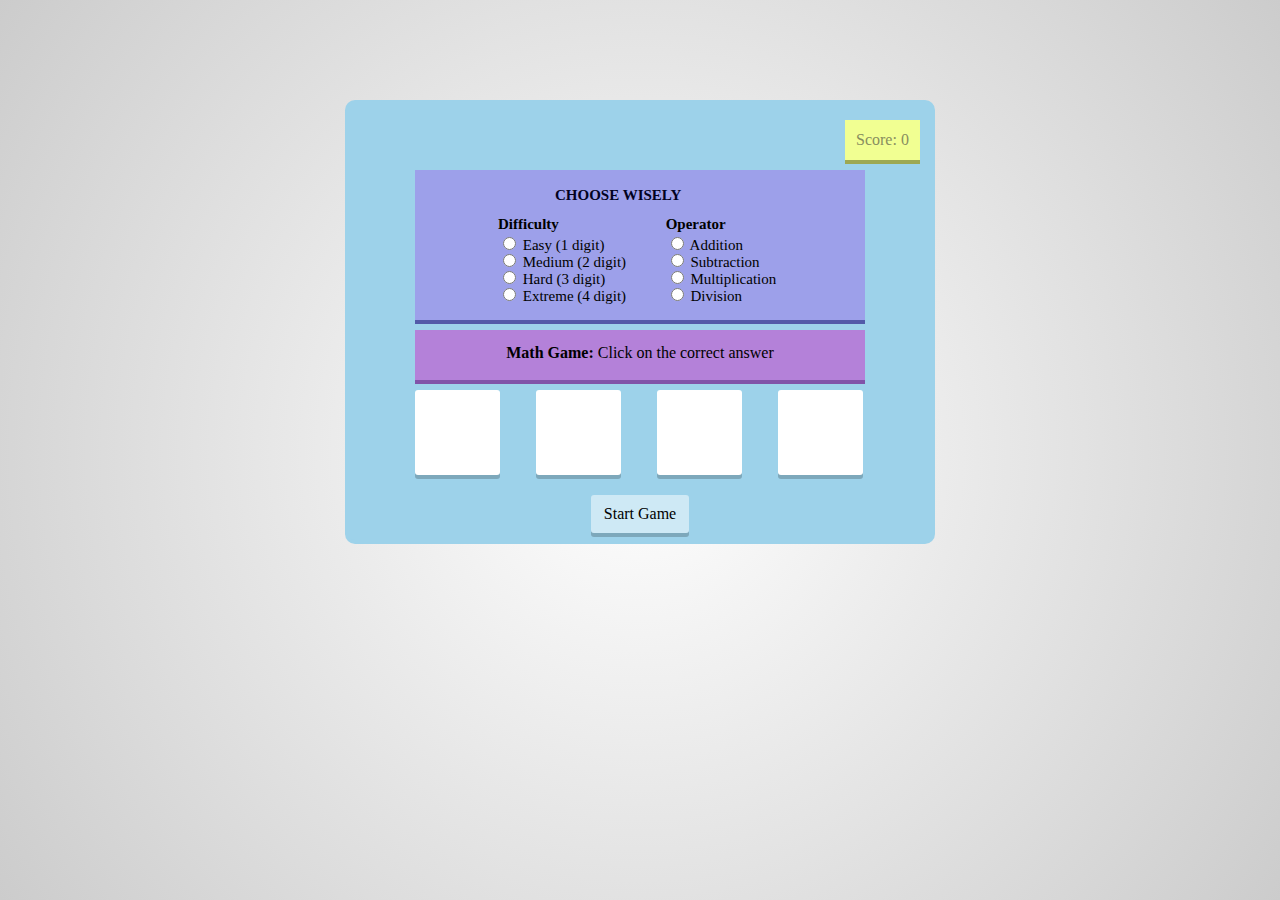
==== mathgame/index.html @ 6c5bd374 "added new files" ====
<!DOCTYPE html>
<html lang="en">
    <head>
        <title>Maths Game</title>
        <meta charset= "utf-8">
        <meta name="viewport" content="width = device-width, initial-scale=1, user-scalable=yes">
        <link rel="stylesheet" href="styling.css">
    </head>
    <body>  
        <audio id="myAudio">
            <source src="wrong.mp3" type="audio/mpeg">
          </audio>
        <div id="container">
           
            <div id="score">
                Score: <span id="scorevalue">0</span> 
            </div>
            <div id="correct"> 
                 Correct
            </div>
            <div id="wrong">
                Try again
            </div>
           
            <div id="question">
            </div>
             <div id="choosewisely">
                <p><b>Choose Wisely</b></p>
                <table>
                  <tr>
                      <th> Difficulty</th>
                      <th> Operator</th>
                      
                  </tr>             
                  <tr>
                    <td><input type="radio" id="rd1" name="Difficulty" value="1 digit">
                        <label for="Easy">Easy (1 digit)</label><br>
                        <input type="radio" id="rd2" name="Difficulty" value="2 digit">
                        <label for="medium">Medium (2 digit)</label><br>
                        <input type="radio" id="rd3" name="Difficulty" value="3 digit">
                        <label for="hard"> Hard (3 digit)</label><br>
                        <input type="radio" id="rd4" name="Difficulty" value="4 digit">
                        <label for="extreme"> Extreme (4 digit)</label>
                    </td> 
                    
                    
                       <td> 
                            <input type="radio" id="rd5" name="addition" value="addition">
                            <label for="addition">Addition</label><br>
                            <input type="radio" id="rd6" name="subtraction" value="subtraction">
                            <label for="subtraction">Subtraction</label><br>
                            <input type="radio" id="rd7" name="multiplication" value="multiplication">
                            <label for="multiplication"> Multiplication</label><br>
                            <input type="radio" id="rd8" name="division" value="division">
                            <label for="division">Division</label>
                       </td>

                       
                   </tr> 
                </table>
             </div>
        
            <div id="instruction">
               <b>Math Game:</b> Click on the correct answer
              </div>
              <div id="choices">
                 <div id="box1" class="box"></div>
                 <div id="box2" class="box"></div>
                 <div id="box3" class="box"></div>
                 <div id="box4" class="box"></div>
              </div>
              <div id="startreset">
                  Start Game
              </div>
              <div id="timeremaining">
                Time remaining: <span id="timeremainingvalue">60</span>sec 
                 <!-- span нь div-тэй адил боловч inline/текст ба document-ын зарим хэсгийг тодорхойлно/  элемент юм.  -->
              </div>
              <div id="gameOver">
                  
              </div>
        </div>
        <script src="javascript.js"></script>
    </body>
</html>
---- mathgame/styling.css ----
html{
    height: 100%;
    background: radial-gradient(circle,#fff, #ccc);
    background: -webkit-radial-gradient(circle,#fff, #ccc);
    background: -o-radial-gradient(circle,#fff, #ccc);
    background: -moz-radial-gradient(circle,#fff, #ccc);
}
#container{
    height: 400px;
    width: 550px;
    background-color: #9DD2EA;
    margin: 100px auto;
    padding: 20px;
    border-radius: 10px;
    box-shadow: 0px 4px 0px 0px   #9DD2EA;
    -moz-box-shadow: 0px 4px 0px 0px  #9DD2EA;
    -webkit-box-shadow: 0px 4px 0px 0px   #9DD2EA;
    position: relative;

}
#score{
    background-color: #F1FF92;
    color:#888e5F;
    padding: 11px;
    position: absolute;
    left: 500px;
    box-shadow: 0px 4px 0px #9da853;

}
#correct{
    position: absolute;
    left: 260px;
    background-color: #42e252;
    color: white;
    padding: 11px;
    display: none;
}
#wrong{
    position: absolute;
    left: 250px;
    background-color: #de401a;
    color: white;
    padding: 11px;
    display: none;
}
#question{
    width:450px;
    height:150px;
    margin: 50px auto 10px auto;
    background-color: #9da0ea;
    box-shadow: 0px 4px #535aa8;
    font-size: 80px;
    text-align: center;
    font-family: cursive, sans-serif;
    color: black;
    position: relative;
}
#instruction{
    width: 450px;
    height: 50px;
    background-color: #B481d9;
    margin: 10px auto;
    text-align: center;
    line-height: 45px;
    box-shadow: 0px 4px #8153a8;/* box-shadow: none|h-offset v-offset blur spread color |inset|initial|inherit; */
}
  
#choosewisely{
    font-size: 15px;
    position: absolute;
    width: 450px;
    height: 50px;
    top:75px;
    left: 150px;
    line-height: 11px;
    /* display: none; */
}
table{
    width: 70%;
}
th{
    text-align: left;
    height: 10px;
}
p{
    color: rgb(2, 2, 31);
    text-indent: 60px;
    text-transform: uppercase;
}
#choices{
    width: 450px;
    height: 100px;
    margin: 5px auto;
    border: 10px;
}
.box{
    width: 85px;
    height: 85px;
    background-color: white;
    float: left;
    margin-right: 36px;
    border-radius: 3px;
    cursor: pointer;
    box-shadow: 0px 4px rgba(0, 0 , 0, 0.2);
    text-align: center; /*text-iig hevtee chigleld golluulna */
    line-height: 80px; /*text-iin bairshiliig bosoo chigleld 80px-d abaachij golluulna  */
    position: relative; /*энгийн байршилд элементийг хооронд relative болгоно.  */
    transition: all 0.2s; /* бүгд 0,2 секунд шилжилт хийгдэнэ */
    -webkit-transition: all 0.2s; /*Safari дэмждэг*/
    -moz-transition: all 0.2s;/*mozilla дэмждэг*/
    -o-transition: all 0.2s;/*opera дэмждэг*/
    -ms-transition: all 0.2s;/*microsoft дэмждэг*/
   
}
.box:hover, #startreset:hover{  /*mouse-aar box, startreset hurehed daraah uurchlult hiigdene*/
     background-color: #9c89f6; /*ariin ungu нил ягаан болно*/
    color: white;  /*текстийн өнгийг цагаан болгоно*/
   box-shadow: 0px 4px #6b54d3; /*h-offset: заавал хөндлөн чиглэлд сүүдрийг оруулна, эерэг үр дүн нь 
                                  хайрцагны баруун талд сүүдрийг, сөрөг утга нь хайрцагны зүүн талд сүүдэр өгнө. 
                                  v-offset: заавал босоо чиглэлд сүүдрийг оруулна, эерэг үр дүн нь хайрцагны 
                                  доод талд, сөрөг утга нь хайрцагны дээд талд сүүдэр өгнө. 
                                  өнгө: нэмэлтээр сүүдэрт өнгө оруулна.*/ 
   -moz-box-shadow: 0px 4px #6b54d3; 
   -webkit-box-shadow: 0px 4px #6b54d3;  
}
.box:active, #startreset:active{ /*selector нь идэвхитэй байгаа холбоосүүдын загвар гарна. Товчлуурыг дарахад link нь 
                            идэвхитэй болно*/ 
    box-shadow: 0px 0px #6b54d3;
    -moz-box-shadow: 0px 0px #6b54d3; 
    -webkit-box-shadow: 0px 0px #6b54d3; 

      top: 4px; /*дээд талаас 4px дарагдана*/
}
#box4{
    margin-right: 0;

}
#startreset{
    width: 78px;
    padding: 10px; /*тодорхойлсон аль нэг border-т элементийн агуулгыг тойруулаад зайг үүсгэнэ 
    дээд, баруун, доод ба зүүн талд элемент бүрт padding-дотор тал тохируулна*/
    background-color: rgba(255,255, 255,0.5);
    margin: 0 auto; 
    border-radius: 3px;
    cursor: pointer;
    box-shadow: 0px 4px rgba(0, 0 , 0, 0.2);
    -moz-box-shadow: 0px 4px rgba(0, 0 , 0, 0.2);
    -webkit-box-shadow: 0px 4px rgba(0, 0 , 0, 0.2);
    text-align: center; /*text-iig hevtee chigleld golluulna */
    position: relative; /*энгийн байршилд элементийг хооронд relative болгоно.  */
    transition: all 0.2s; /* бүгд 0,2 секунд шилжилт хийгдэнэ */
    -webkit-transition: all 0.2s; /*Safari дэмждэг*/
    -moz-transition: all 0.2s;/*mozilla дэмждэг*/
    -o-transition: all 0.2s;/*opera дэмждэг*/
    -ms-transition: all 0.2s;/*microsoft дэмждэг*/
}
#timeremaining{
    width: 152px;
    padding: 10px;
    position: absolute;
    top: 395px;
    left:400px;
    background-color: rgba(181, 235 , 36, 0.8);
    border-radius: 3px;
    box-shadow: 0px 4px rgba(0, 0 , 0, 0.2);
    -moz-box-shadow: 0px 4px rgba(0, 0 , 0, 0.2);
    -webkit-box-shadow: 0px 4px rgba(0, 0 , 0, 0.2);
        /* visibility: hidden; харагдах байдлыг нууна */
    /* rgba(149,223, 92, 0.691) */ 
    display: none; /*харагдах байдлыг нууна*/
}
#gameOver{
    height: 200px;
    width: 500px;
    background: linear-gradient(#F3CA6B, #F3706C);/* шараас ягаанруу уусгалт оруулна*/
    background: -webkit-linear-gradient(#F3CA6B, #F3706C);
    background: -o-linear-gradient(#F3CA6B, #F3706C);
    background: -moz-linear-gradient(#F3CA6B, #F3706C);
    color: white;
    font-size: 2.5em;/*агуулж байгаа элементийн текстийн хэмжээг 2,5 үржүүлсэнтэй тэнцүү */
    text-align: center; /*gameOver доторх текстийг голлуулна*/
    text-transform: uppercase; /*идэвхижүүлсэн текстийг томоор болгоно */
    position: absolute; /*The element is positioned relative to its first positioned 
    (not static) ancestor element*/
     top: 100px; /*байршлыг дээрээс 100px тохируулна*/
     left: 45px;  /*Зүүн талаас 45px байршина*/
     z-index: 2; /*элементийн багцийн дарааллыг тохируулна.Сөрөг утгатай байж болно */
     display:none; /*харагдах байдлыг нууна*/



}
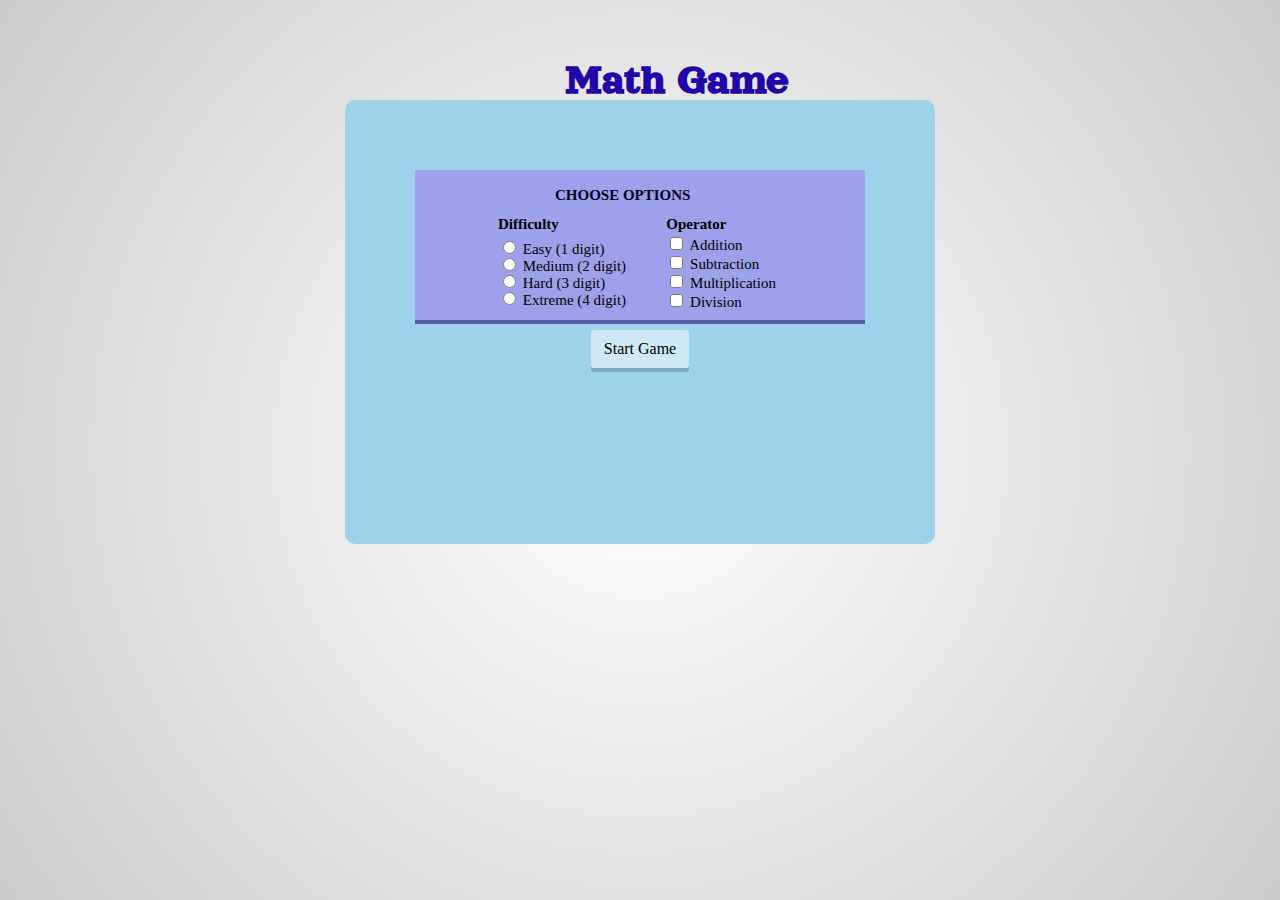
==== commit 89949fa8: "changed" ====
--- a/mathgame/index.html
+++ b/mathgame/index.html
@@ -4,9 +4,12 @@
         <title>Maths Game</title>
         <meta charset= "utf-8">
         <meta name="viewport" content="width = device-width, initial-scale=1, user-scalable=yes">
+        <link rel="preconnect" href="https://fonts.gstatic.com">
+        <link href="https://fonts.googleapis.com/css2?family=Orelega+One&display=swap" rel="stylesheet">
         <link rel="stylesheet" href="styling.css">
     </head>
     <body>  
+        <div id="mathgame"><h1>Math Game</h1></div>
         <audio id="myAudio">
             <source src="wrong.mp3" type="audio/mpeg">
           </audio>
@@ -25,7 +28,7 @@
             <div id="question">
             </div>
              <div id="choosewisely">
-                <p><b>Choose Wisely</b></p>
+                <p><b>Choose Options</b></p>
                 <table>
                   <tr>
                       <th> Difficulty</th>
@@ -34,25 +37,25 @@
                   </tr>             
                   <tr>
                     <td><input type="radio" id="rd1" name="Difficulty" value="1 digit">
-                        <label for="Easy">Easy (1 digit)</label><br>
+                        <label for="rd1">Easy (1 digit)</label><br>
                         <input type="radio" id="rd2" name="Difficulty" value="2 digit">
-                        <label for="medium">Medium (2 digit)</label><br>
+                        <label for="rd2">Medium (2 digit)</label><br>
                         <input type="radio" id="rd3" name="Difficulty" value="3 digit">
-                        <label for="hard"> Hard (3 digit)</label><br>
+                        <label for="rd3"> Hard (3 digit)</label><br>
                         <input type="radio" id="rd4" name="Difficulty" value="4 digit">
-                        <label for="extreme"> Extreme (4 digit)</label>
+                        <label for="rd4"> Extreme (4 digit)</label>
                     </td> 
                     
                     
                        <td> 
-                            <input type="radio" id="rd5" name="addition" value="addition">
-                            <label for="addition">Addition</label><br>
-                            <input type="radio" id="rd6" name="subtraction" value="subtraction">
-                            <label for="subtraction">Subtraction</label><br>
-                            <input type="radio" id="rd7" name="multiplication" value="multiplication">
-                            <label for="multiplication"> Multiplication</label><br>
-                            <input type="radio" id="rd8" name="division" value="division">
-                            <label for="division">Division</label>
+                            <input type="checkbox" id="check1" name="math_operators" value="addition">
+                            <label for="check1">Addition</label><br>
+                            <input type="checkbox" id="check2" name="math_operators" value="subtraction">
+                            <label for="check2">Subtraction</label><br>
+                            <input type="checkbox" id="check3" name="math_operators" value="multiplication">
+                            <label for="check3"> Multiplication</label><br>
+                            <input type="checkbox" id="check4" name="math_operators" value="division">
+                            <label for="check4">Division</label>
                        </td>
 
                        
@@ -61,7 +64,7 @@
              </div>
         
             <div id="instruction">
-               <b>Math Game:</b> Click on the correct answer
+               Click on the correct answer
               </div>
               <div id="choices">
                  <div id="box1" class="box"></div>
@@ -79,7 +82,9 @@
               <div id="gameOver">
                   
               </div>
+              
         </div>
+        
         <script src="javascript.js"></script>
     </body>
 </html>--- a/mathgame/styling.css
+++ b/mathgame/styling.css
@@ -4,6 +4,18 @@
     background: -webkit-radial-gradient(circle,#fff, #ccc);
     background: -o-radial-gradient(circle,#fff, #ccc);
     background: -moz-radial-gradient(circle,#fff, #ccc);
+}
+
+#mathgame{
+    width:450px;
+    height:150px;
+    position: absolute;
+    top: 27px;
+    left: 565px;
+    font-size: large;
+    color: #2306a7;
+    font-family: 'Orelega One', cursive;
+    font-size: 22px;
 }
 #container{
     height: 400px;
@@ -25,7 +37,7 @@
     position: absolute;
     left: 500px;
     box-shadow: 0px 4px 0px #9da853;
-
+    display: none;
 }
 #correct{
     position: absolute;
@@ -49,7 +61,7 @@
     margin: 50px auto 10px auto;
     background-color: #9da0ea;
     box-shadow: 0px 4px #535aa8;
-    font-size: 80px;
+    font-size: 72px;
     text-align: center;
     font-family: cursive, sans-serif;
     color: black;
@@ -63,6 +75,7 @@
     text-align: center;
     line-height: 45px;
     box-shadow: 0px 4px #8153a8;/* box-shadow: none|h-offset v-offset blur spread color |inset|initial|inherit; */
+    display: none;
 }
   
 #choosewisely{
@@ -92,6 +105,7 @@
     height: 100px;
     margin: 5px auto;
     border: 10px;
+    display: none;
 }
 .box{
     width: 85px;
@@ -110,6 +124,7 @@
     -moz-transition: all 0.2s;/*mozilla дэмждэг*/
     -o-transition: all 0.2s;/*opera дэмждэг*/
     -ms-transition: all 0.2s;/*microsoft дэмждэг*/
+    
    
 }
 .box:hover, #startreset:hover{  /*mouse-aar box, startreset hurehed daraah uurchlult hiigdene*/
@@ -187,11 +202,5 @@
      z-index: 2; /*элементийн багцийн дарааллыг тохируулна.Сөрөг утгатай байж болно */
      display:none; /*харагдах байдлыг нууна*/
 
-
-
-}
-
-
-
-
-
+}
+
